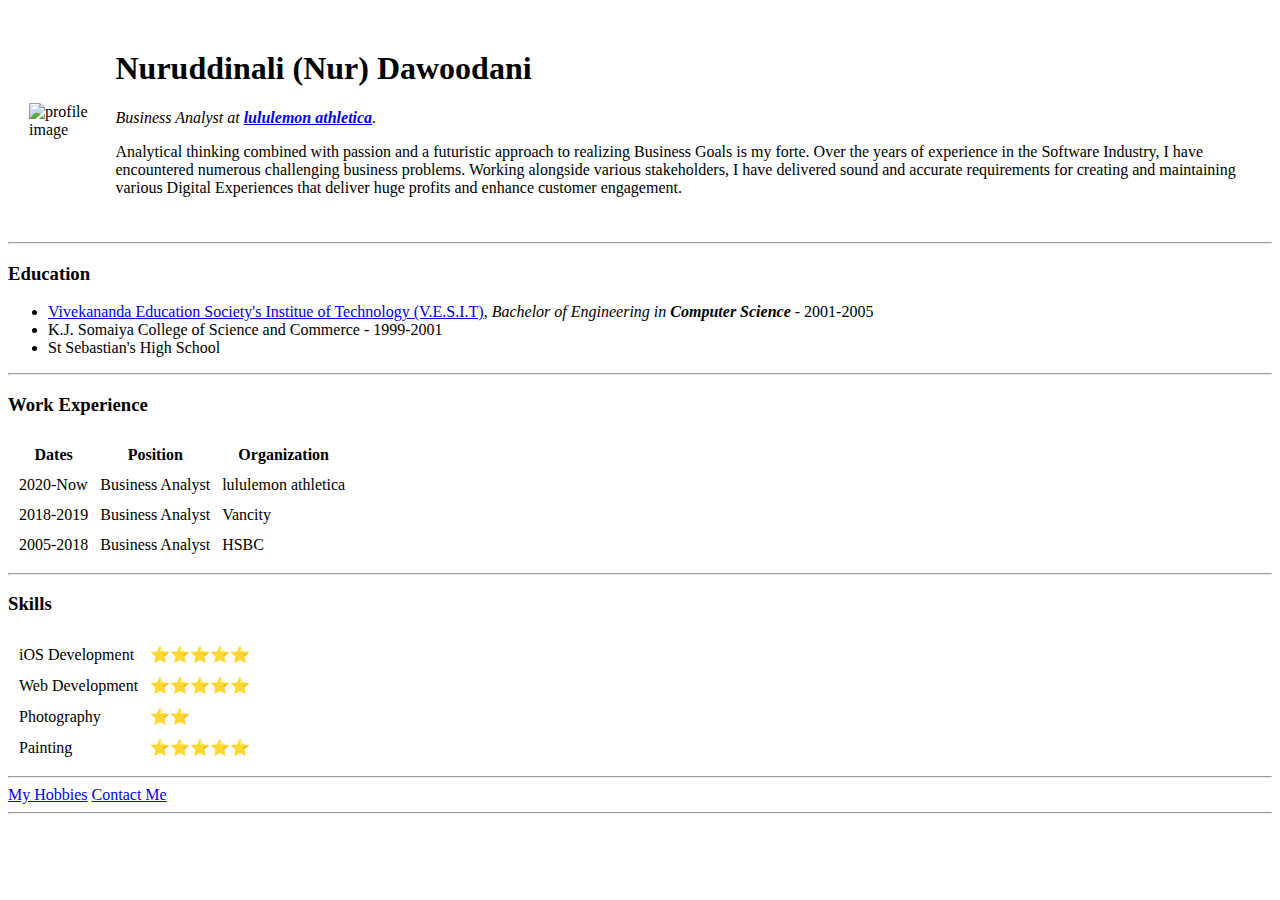
==== index.html @ 8a3da799 "added a horizontal line" ====
<!DOCTYPE html>
<html lang="en" dir="ltr">

<head>
  <meta charset="utf-8">
  <title>Nur D</title>
</head>

<body>
  <table cellspacing="20">
    <tr>
      <td><img src="images/Nur Profile-modified.png" alt="profile image"></td>
      <td>
        <h1>Nuruddinali (Nur) Dawoodani</h1>
        <p><em>Business Analyst at <a href="https://shop.lululemon.com/"><strong>lululemon athletica</strong></a>.</em></p>
        <p>Analytical thinking combined with passion and a futuristic approach to realizing Business Goals is my forte.
          Over the years of experience in the Software Industry, I have encountered numerous challenging business problems.
          Working alongside various stakeholders, I have delivered sound and accurate requirements for creating and maintaining
          various Digital Experiences that deliver huge profits and enhance customer engagement.</p>
      </td>
    </tr>
  </table>

  <hr>
  <h3>Education</h3>
  <ul>
    <li><a href="https://vesit.ves.ac.in/">Vivekananda Education Society's Institue of Technology (V.E.S.I.T)</a>, <em>Bachelor of Engineering in <strong>Computer Science</strong></em> - 2001-2005</li>
    <li>K.J. Somaiya College of Science and Commerce - 1999-2001</li>
    <li>St Sebastian's High School</li>
  </ul>
  <hr>
  <h3>Work Experience</h3>

  <table cellspacing="10">
    <thead>
      <tr>
        <th>Dates</th>
        <th>Position</th>
        <th>Organization</th>
      </tr>
    </thead>
    <tbody>
      <tr>
        <td>2020-Now</td>
        <td>Business Analyst</td>
        <td>lululemon athletica</td>
      </tr>
      <tr>
        <td>2018-2019</td>
        <td>Business Analyst</td>
        <td>Vancity</td>
      </tr>
      <tr>
        <td>2005-2018</td>
        <td>Business Analyst</td>
        <td>HSBC</td>
      </tr>
    </tbody>
    <tfoot>

    </tfoot>

  </table>
  <hr>
  <h3>Skills</h3>

  <table cellspacing="10">
    <tr>
      <td>iOS Development</td>
      <td>⭐⭐⭐⭐⭐</td>
    </tr>
    <tr>
      <td>Web Development</td>
      <td>⭐⭐⭐⭐⭐</td>
    </tr>
    <tr>
      <td>Photography</td>
      <td>⭐⭐</td>
    </tr>
    <tr>
      <td>Painting</td>
      <td>⭐⭐⭐⭐⭐</td>
    </tr>
  </table>
  <hr>
  <a href="hobbies.html">My Hobbies</a>
  <a href="Contact Details.html">Contact Me</a>
  <hr>

</body>

</html>
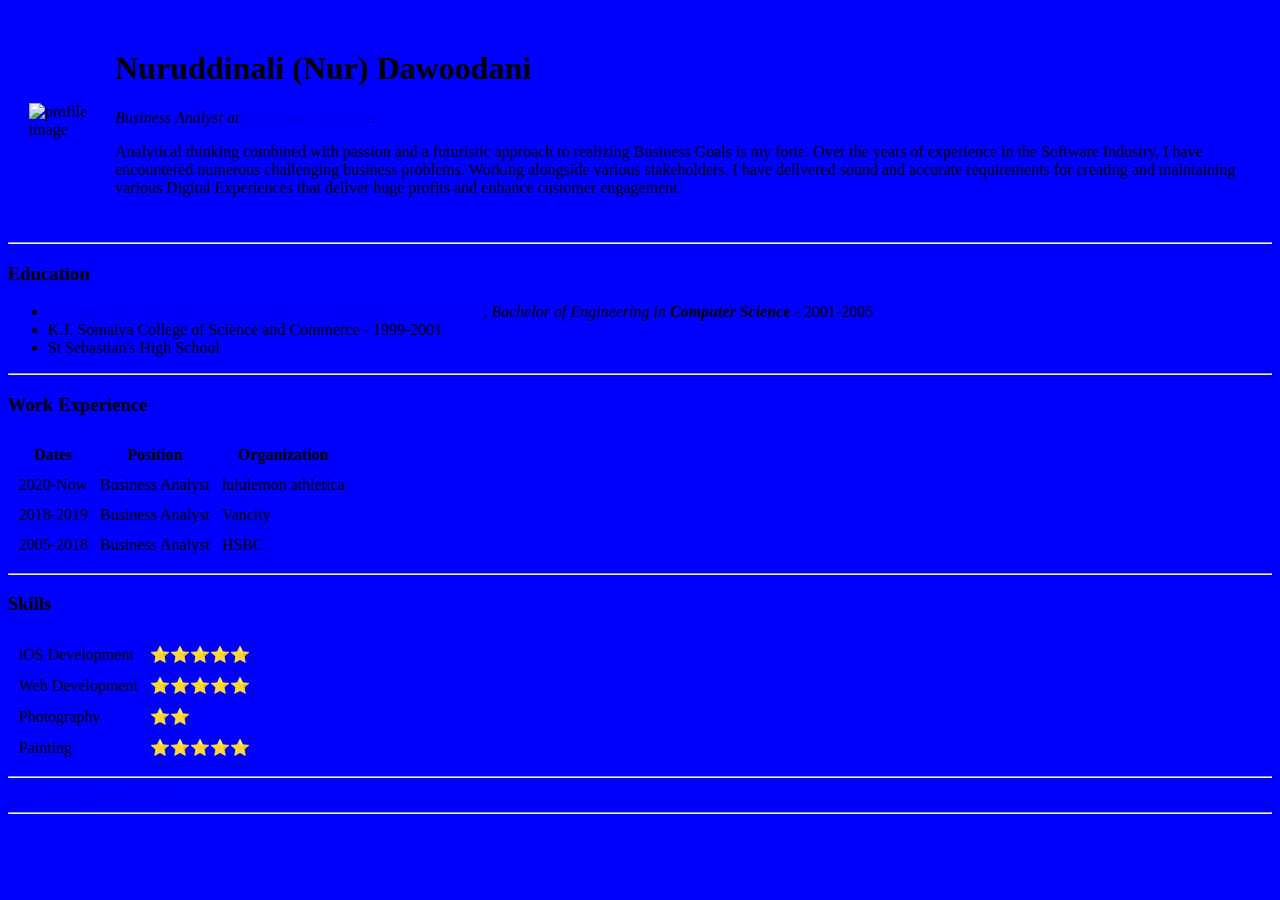
==== commit ac849049: "added background color" ====
--- a/index.html
+++ b/index.html
@@ -6,7 +6,7 @@
   <title>Nur D</title>
 </head>
 
-<body>
+<body style="background-color: blue;">
   <table cellspacing="20">
     <tr>
       <td><img src="images/Nur Profile-modified.png" alt="profile image"></td>
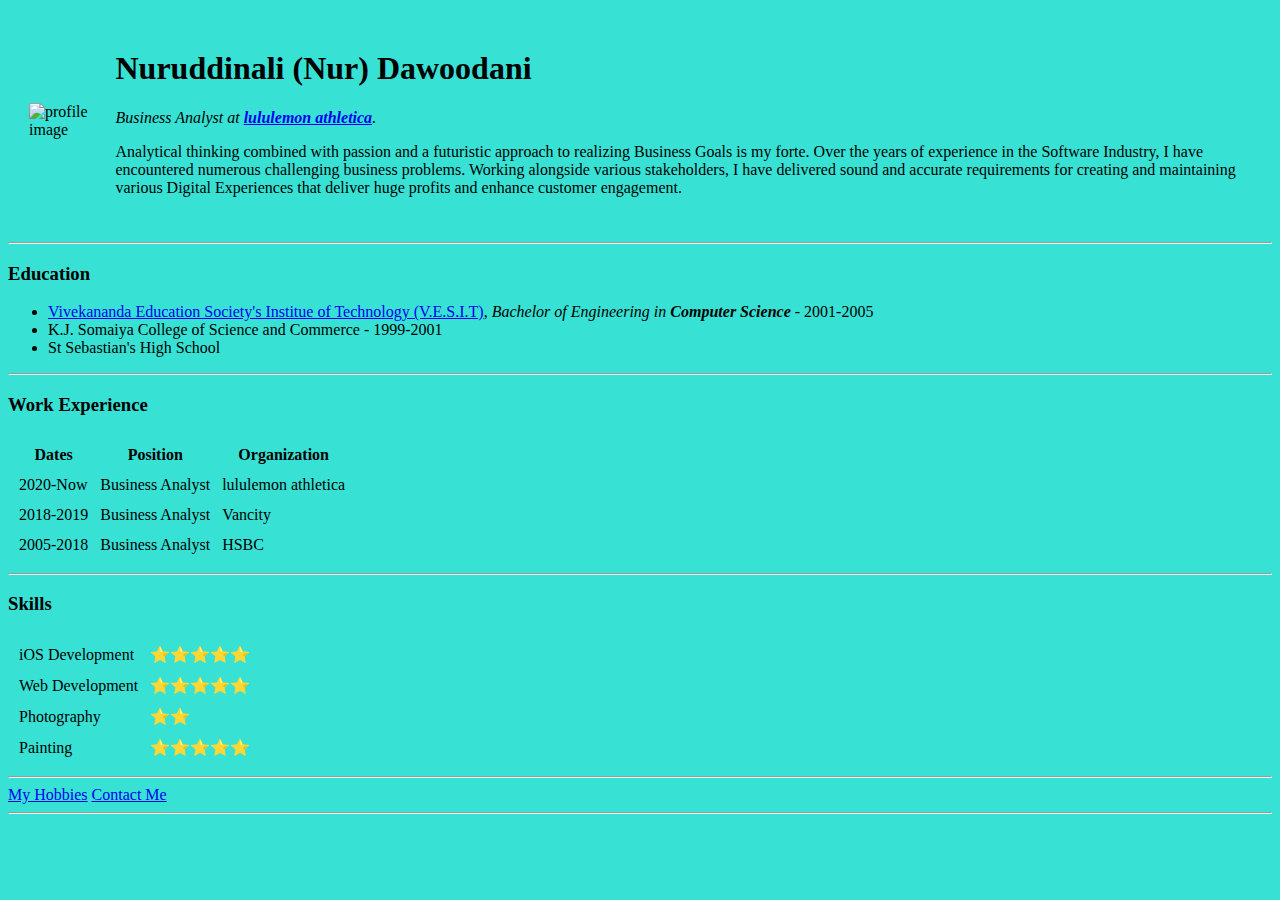
==== commit 2ff06e55: "Update index.html" ====
--- a/index.html
+++ b/index.html
@@ -6,7 +6,7 @@
   <title>Nur D</title>
 </head>
 
-<body style="background-color: blue;">
+<body style="background-color: #37E2D5;">
   <table cellspacing="20">
     <tr>
       <td><img src="images/Nur Profile-modified.png" alt="profile image"></td>
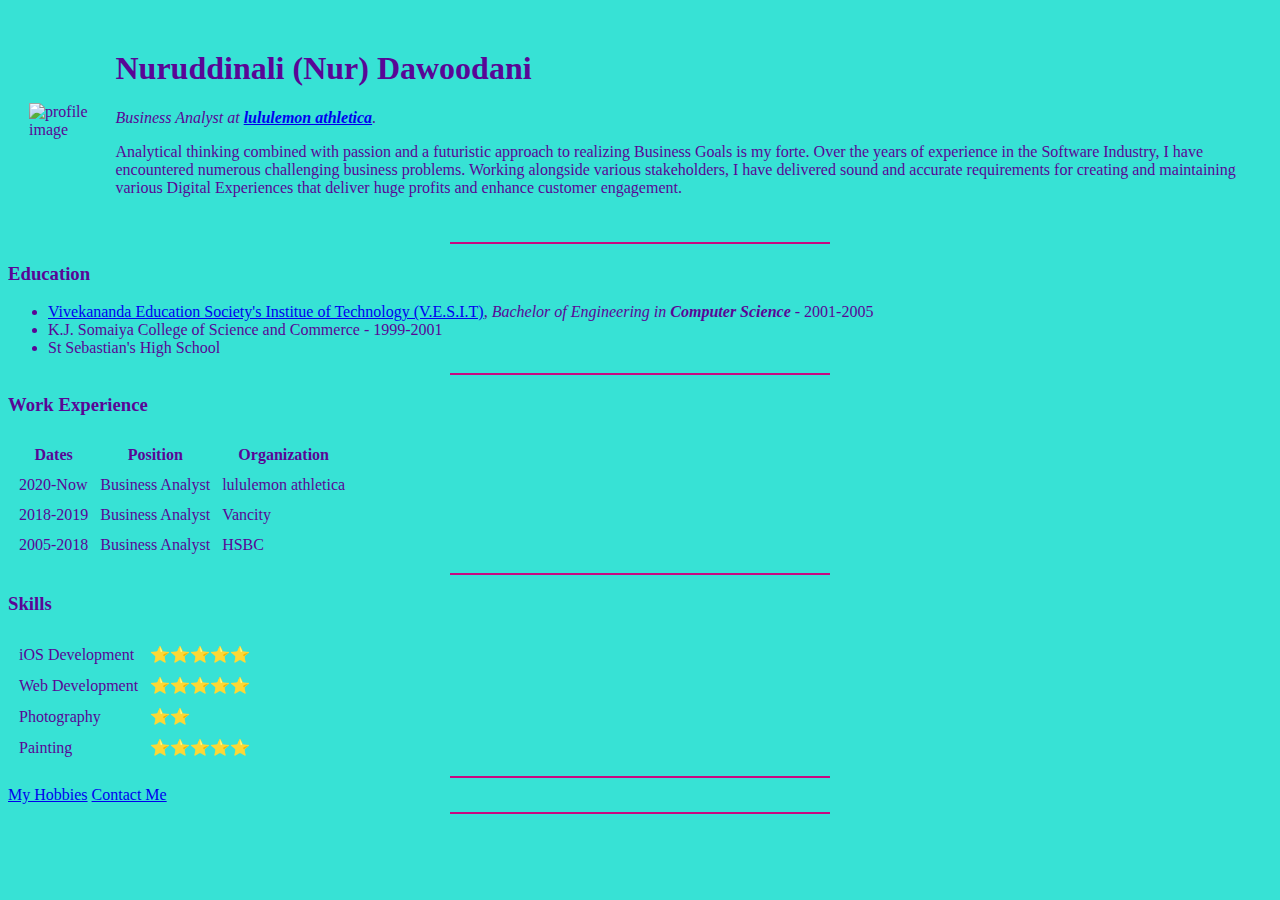
==== commit df609d39: "Update index.html" ====
--- a/index.html
+++ b/index.html
@@ -4,9 +4,21 @@
 <head>
   <meta charset="utf-8">
   <title>Nur D</title>
+  <style media="screen">
+    body{
+      background-color: #37E2D5;
+      color: #590696;
+    }
+    hr{
+      background-color: #C70A80;
+      border-style: none;
+      height: 2px;
+      width: 30%;
+    }
+  </style>
 </head>
 
-<body style="background-color: #37E2D5;">
+<body>
   <table cellspacing="20">
     <tr>
       <td><img src="images/Nur Profile-modified.png" alt="profile image"></td>
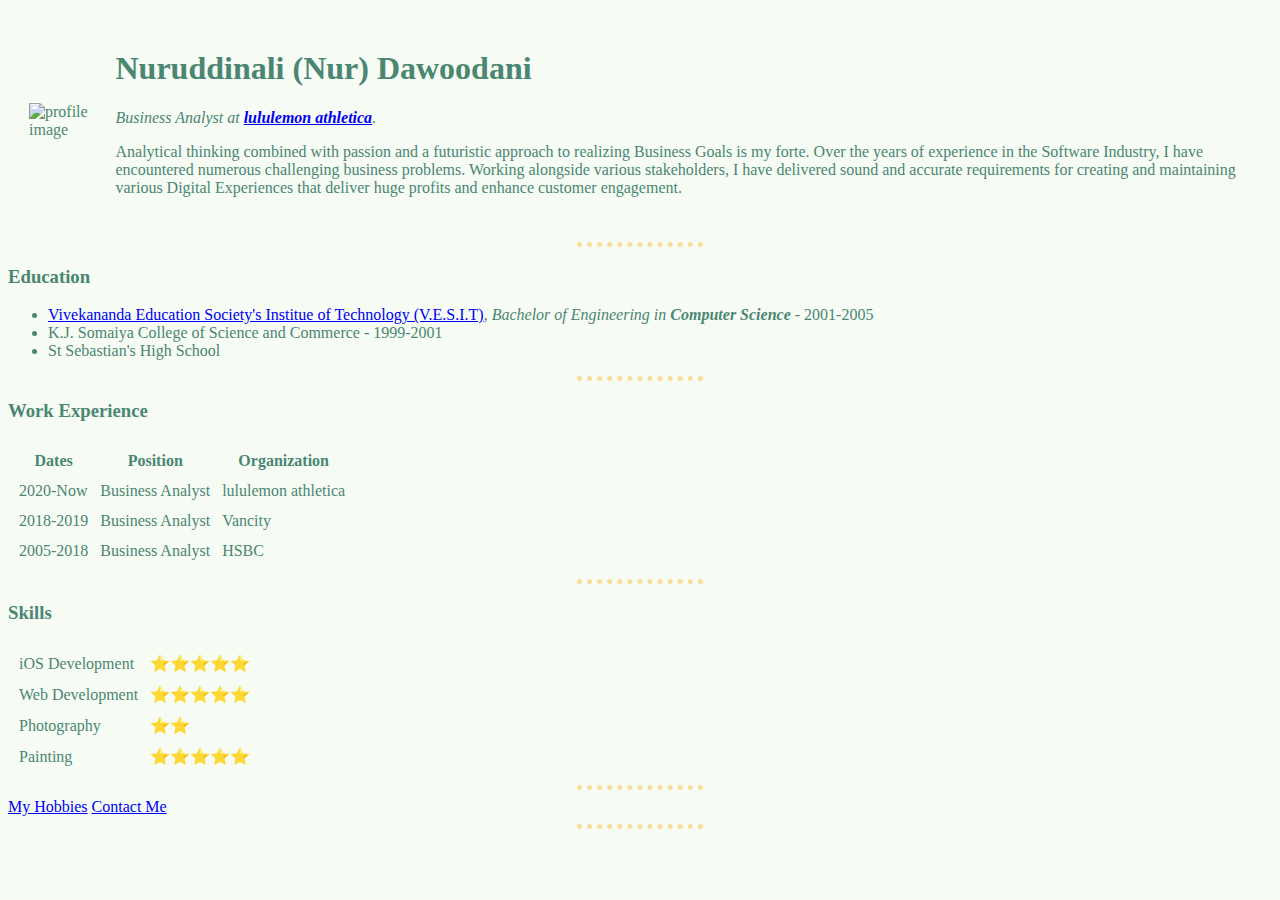
==== commit 328a95c2: "Update index.html" ====
--- a/index.html
+++ b/index.html
@@ -6,14 +6,17 @@
   <title>Nur D</title>
   <style media="screen">
     body{
-      background-color: #37E2D5;
-      color: #590696;
+      background-color: #F6FBF4;
+      color: #4B8673;
     }
     hr{
-      background-color: #C70A80;
-      border-style: none;
-      height: 2px;
-      width: 30%;
+      border-style: dotted;
+      border-width: thick;
+      border-bottom: none;
+      border-left: none;
+      border-right: none;
+      width: 10%;
+      color: #F5DF99;
     }
   </style>
 </head>
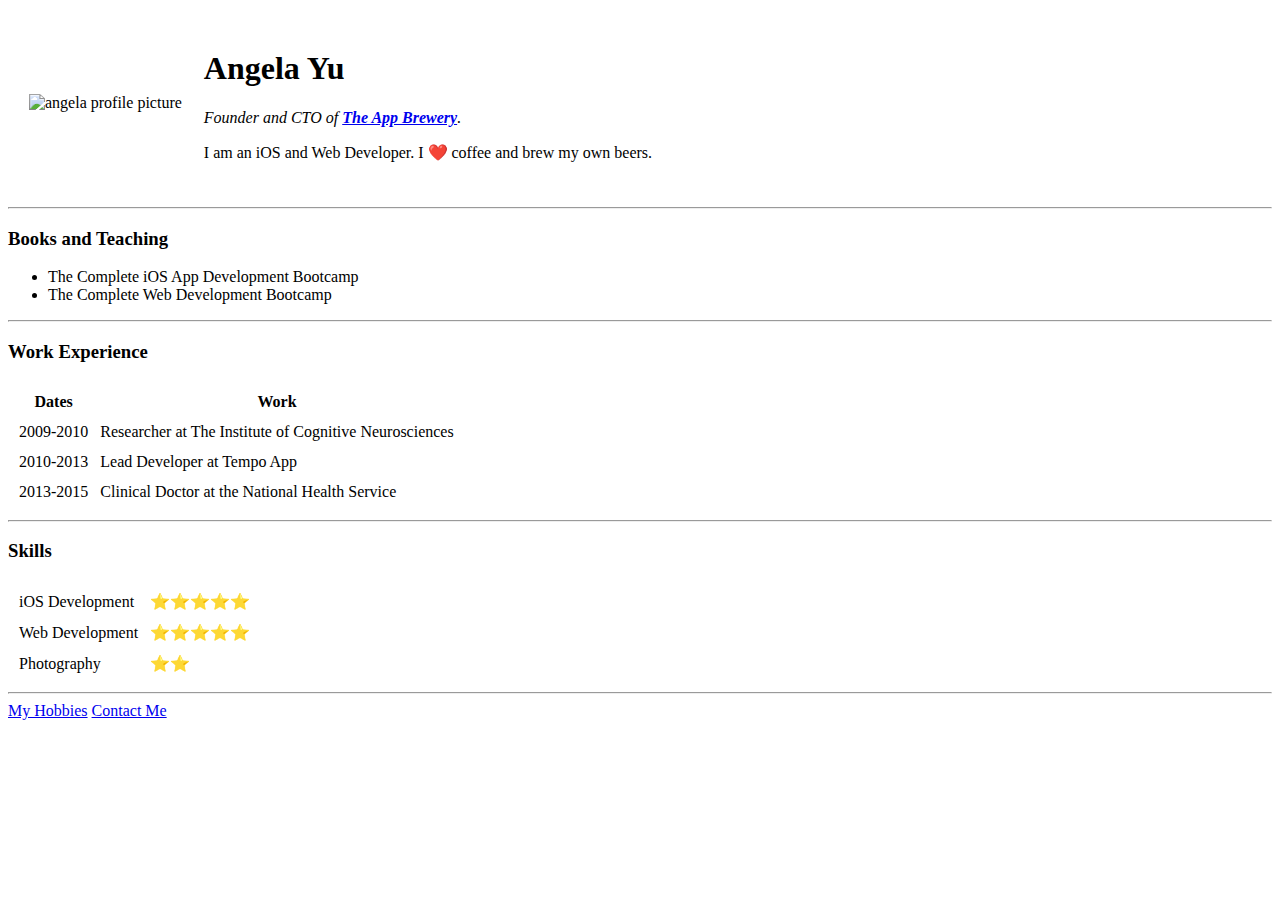
==== commit d5ef0bea: "testing commit" ====
--- a/index.html
+++ b/index.html
@@ -1,107 +1,68 @@
 <!DOCTYPE html>
-<html lang="en" dir="ltr">
+<html>
+  <head>
+    <meta charset="utf-8">
+    <title>Angela's Personal Site</title>
+    <link rel="stylesheet" href="css/styles.css">
+  </head>
 
-<head>
-  <meta charset="utf-8">
-  <title>Nur D</title>
-  <style media="screen">
-    body{
-      background-color: #F6FBF4;
-      color: #4B8673;
-    }
-    hr{
-      border-style: dotted;
-      border-width: thick;
-      border-bottom: none;
-      border-left: none;
-      border-right: none;
-      width: 10%;
-      color: #F5DF99;
-    }
-  </style>
-</head>
-
-<body>
-  <table cellspacing="20">
-    <tr>
-      <td><img src="images/Nur Profile-modified.png" alt="profile image"></td>
-      <td>
-        <h1>Nuruddinali (Nur) Dawoodani</h1>
-        <p><em>Business Analyst at <a href="https://shop.lululemon.com/"><strong>lululemon athletica</strong></a>.</em></p>
-        <p>Analytical thinking combined with passion and a futuristic approach to realizing Business Goals is my forte.
-          Over the years of experience in the Software Industry, I have encountered numerous challenging business problems.
-          Working alongside various stakeholders, I have delivered sound and accurate requirements for creating and maintaining
-          various Digital Experiences that deliver huge profits and enhance customer engagement.</p>
-      </td>
-    </tr>
-  </table>
-
-  <hr>
-  <h3>Education</h3>
-  <ul>
-    <li><a href="https://vesit.ves.ac.in/">Vivekananda Education Society's Institue of Technology (V.E.S.I.T)</a>, <em>Bachelor of Engineering in <strong>Computer Science</strong></em> - 2001-2005</li>
-    <li>K.J. Somaiya College of Science and Commerce - 1999-2001</li>
-    <li>St Sebastian's High School</li>
-  </ul>
-  <hr>
-  <h3>Work Experience</h3>
-
-  <table cellspacing="10">
-    <thead>
+  <body>
+    <table cellspacing="20">
       <tr>
-        <th>Dates</th>
-        <th>Position</th>
-        <th>Organization</th>
+        <td><img src="images/Nur Profile-modified.png" alt="angela profile picture"></td>
+        <td><h1>Angela Yu</h1>
+        <p><em>Founder and CTO of <strong><a href="https://www.appbrewery.co/">The App Brewery</a></strong>.</em></p>
+        <p>I am an iOS and Web Developer. I ❤️ coffee and brew my own beers.</p></td>
       </tr>
-    </thead>
-    <tbody>
+    </table>
+    <hr>
+    <h3>Books and Teaching</h3>
+    <ul>
+      <li>The Complete iOS App Development Bootcamp</li>
+      <li>The Complete Web Development Bootcamp</li>
+    </ul>
+    <hr>
+    <h3>Work Experience</h3>
+    <table cellspacing="10">
+      <thead>
+        <tr>
+          <th>Dates</th>
+          <th>Work</th>
+        </tr>
+      </thead>
+      <tbody>
+        <tr>
+          <td>2009-2010</td>
+          <td>Researcher at The Institute of Cognitive Neurosciences</td>
+        </tr>
+        <tr>
+          <td>2010-2013</td>
+          <td>Lead Developer at Tempo App</td>
+        </tr>
+        <tr>
+          <td>2013-2015</td>
+          <td>Clinical Doctor at the National Health Service</td>
+        </tr>
+      </tbody>
+    </table>
+    <hr>
+    <h3>Skills</h3>
+    <table cellspacing="10">
       <tr>
-        <td>2020-Now</td>
-        <td>Business Analyst</td>
-        <td>lululemon athletica</td>
+        <td>iOS Development</td>
+        <td>⭐️⭐️⭐️⭐️⭐️</td>
       </tr>
       <tr>
-        <td>2018-2019</td>
-        <td>Business Analyst</td>
-        <td>Vancity</td>
+        <td>Web Development</td>
+        <td>⭐️⭐️⭐️⭐️⭐️</td>
       </tr>
       <tr>
-        <td>2005-2018</td>
-        <td>Business Analyst</td>
-        <td>HSBC</td>
+        <td>Photography</td>
+        <td>⭐️⭐️</td>
       </tr>
-    </tbody>
-    <tfoot>
-
-    </tfoot>
-
-  </table>
-  <hr>
-  <h3>Skills</h3>
-
-  <table cellspacing="10">
-    <tr>
-      <td>iOS Development</td>
-      <td>⭐⭐⭐⭐⭐</td>
-    </tr>
-    <tr>
-      <td>Web Development</td>
-      <td>⭐⭐⭐⭐⭐</td>
-    </tr>
-    <tr>
-      <td>Photography</td>
-      <td>⭐⭐</td>
-    </tr>
-    <tr>
-      <td>Painting</td>
-      <td>⭐⭐⭐⭐⭐</td>
-    </tr>
-  </table>
-  <hr>
-  <a href="hobbies.html">My Hobbies</a>
-  <a href="Contact Details.html">Contact Me</a>
-  <hr>
-
-</body>
-
+    </table>
+    <hr>
+    <a href="hobbies.html">My Hobbies</a>
+    <a href="contact details.html">Contact Me</a>
+  </body>
 </html>
